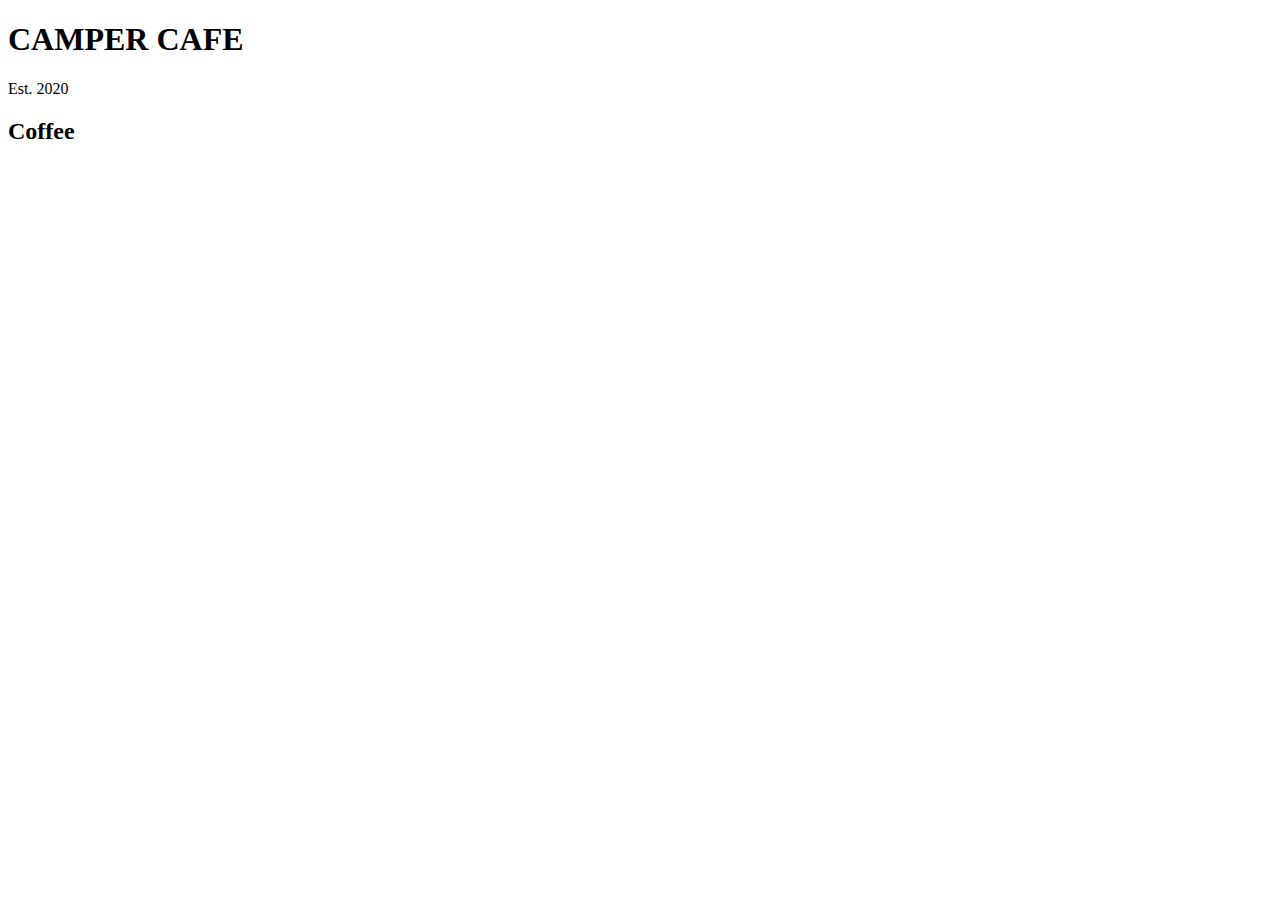
==== css.html @ bb6ada06 "1 file added" ====
<!DOCTYPE html>
<html lang="en">
  <head>
    <meta charset="utf-8" />
    <meta name="viewport" content="width=device-width, initial-scale=1.0" />
    <title>Cafe Menu</title>
    <link href="styles.css" rel="stylesheet"/>
  </head>
  <body>
    <div>
      <main>
        <h1>CAMPER CAFE</h1>
        <p>Est. 2020</p>
        <section>
          <h2>Coffee</h2>
        </section>
      </main>
    </div>
  </body>
</html>
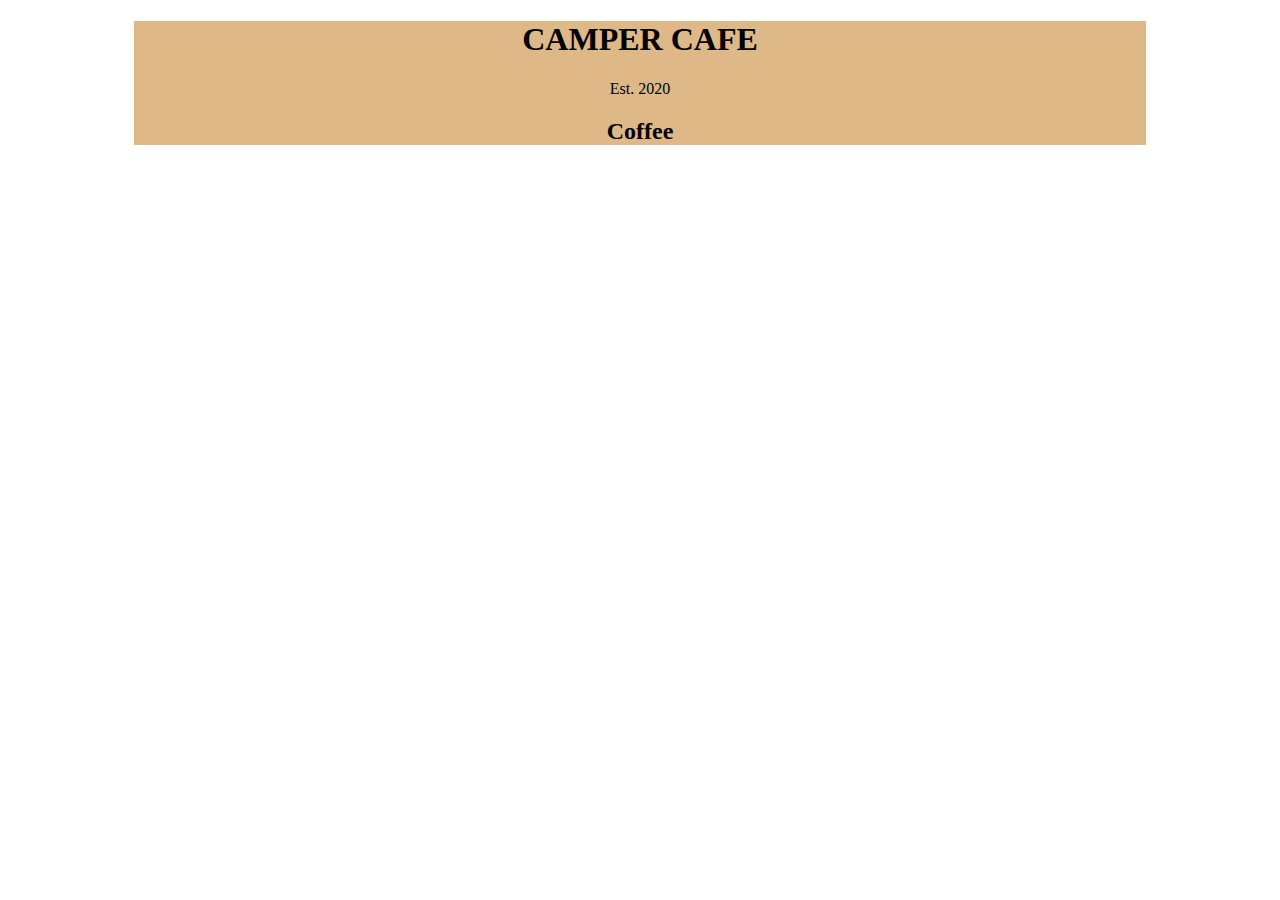
==== commit d53858f0: "1 file modified, 1 added, 1 deleted" ====
--- a/css.html
+++ b/css.html
@@ -7,7 +7,7 @@
     <link href="styles.css" rel="stylesheet"/>
   </head>
   <body>
-    <div>
+    <div class="menu">
       <main>
         <h1>CAMPER CAFE</h1>
         <p>Est. 2020</p>
--- a/styles.css
+++ b/styles.css
@@ -0,0 +1,14 @@
+body {
+  background-image: url(https://cdn.freecodecamp.org/curriculum/css-cafe/beans.jpg);
+}
+
+h1, h2, p {
+  text-align: center;
+}
+
+.menu {
+  width: 80%;
+  background-color: burlywood;
+  margin-left: auto;
+  margin-right: auto;
+}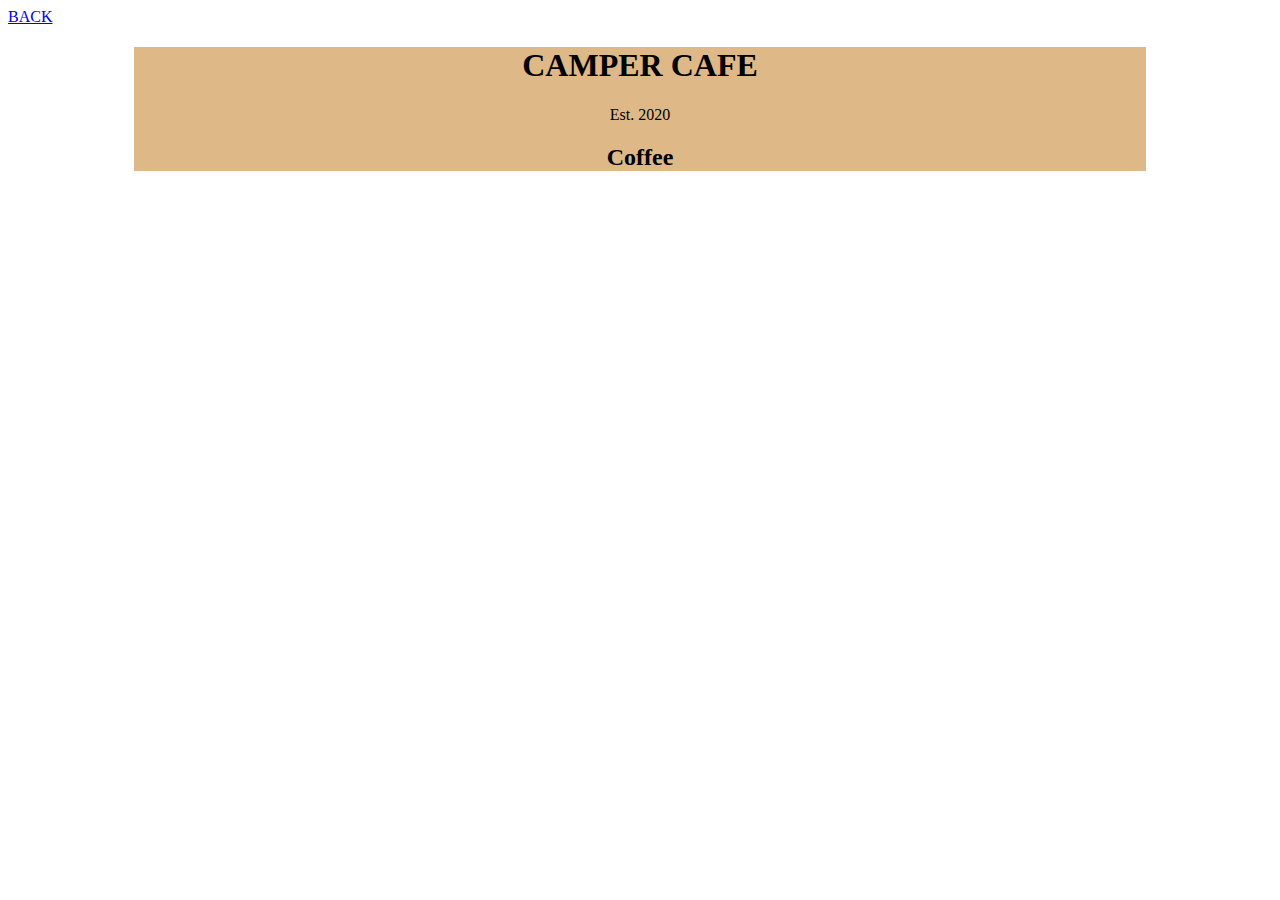
==== commit bf1d5324: "1 file modified" ====
--- a/css.html
+++ b/css.html
@@ -7,6 +7,7 @@
     <link href="styles.css" rel="stylesheet"/>
   </head>
   <body>
+    <a href="index">BACK</a>
     <div class="menu">
       <main>
         <h1>CAMPER CAFE</h1>
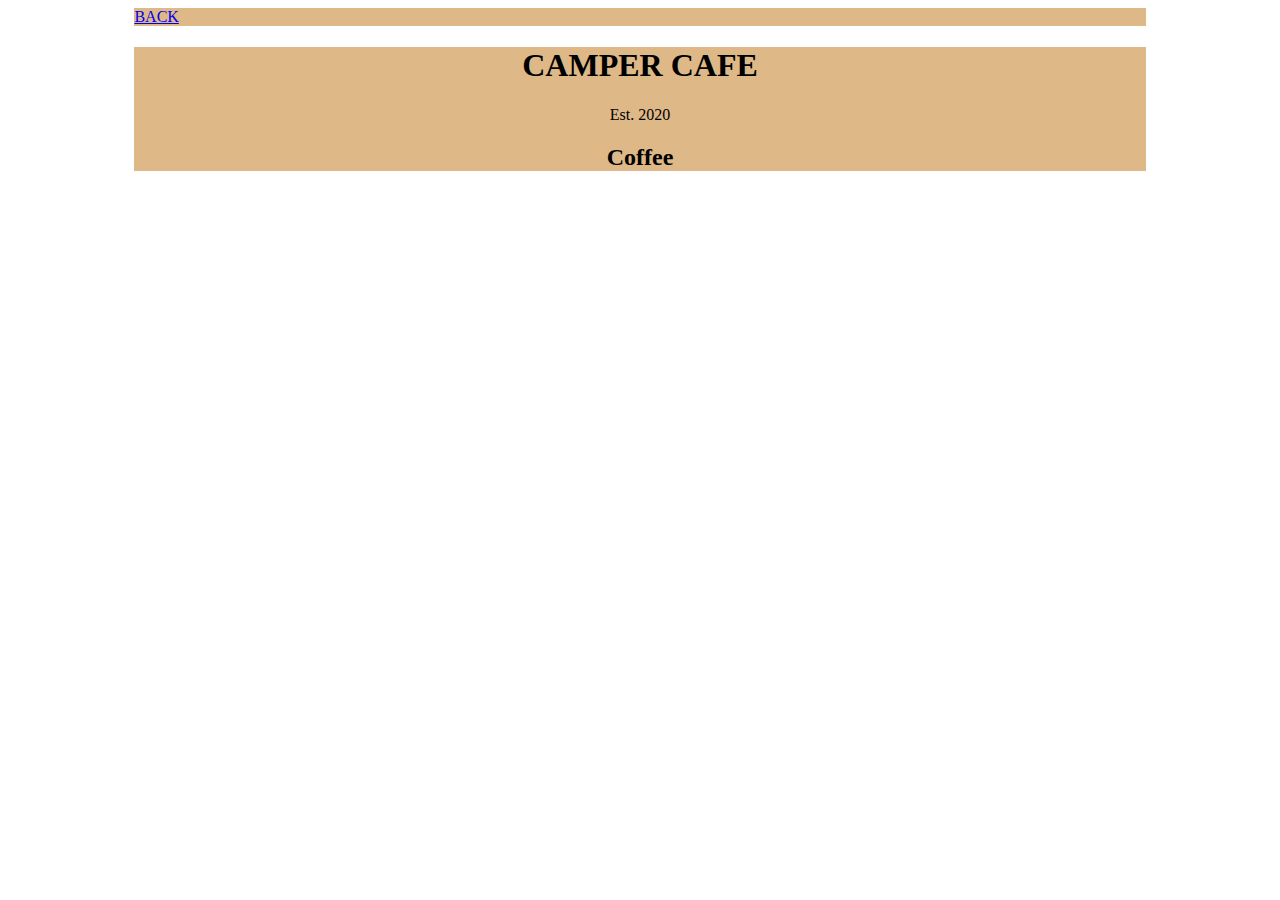
==== commit f7175c99: "1 file modified" ====
--- a/css.html
+++ b/css.html
@@ -7,7 +7,8 @@
     <link href="styles.css" rel="stylesheet"/>
   </head>
   <body>
-    <a href="index">BACK</a>
+    <div class="menu">
+    <a href="index">BACK</a></div>
     <div class="menu">
       <main>
         <h1>CAMPER CAFE</h1>
